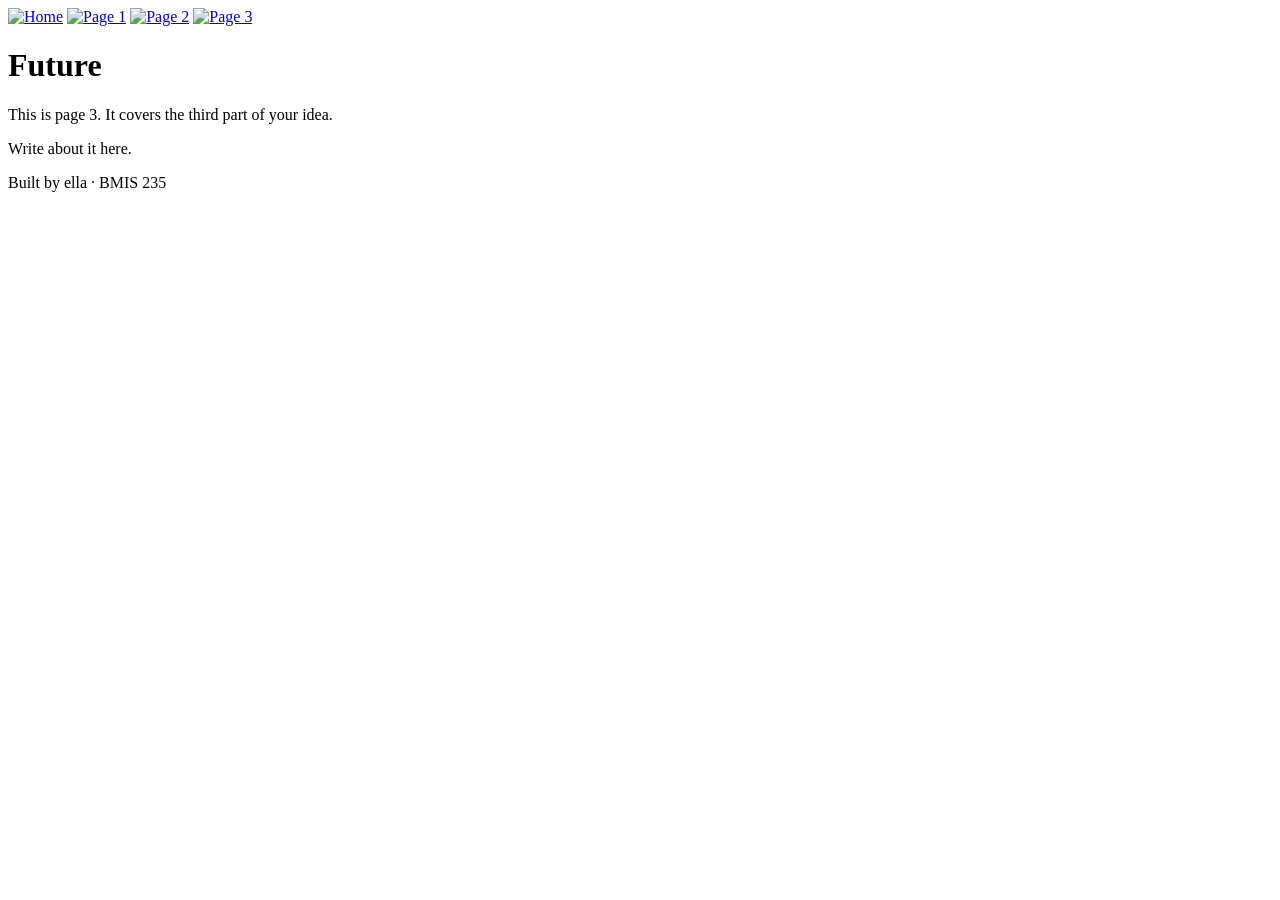
==== future.html @ 3bb549b6 "Update navigation links and heading in future.html" ====
<!DOCTYPE html>
<!--
  Author: ella
  GU username: efirth
  Course: BMIS 235 - HTML-3
-->
<html lang="en">
<head>
<meta charset="utf-8">
<meta name="ella" content="ella">
<title>future</title>

  <!-- this one line connects the page to the stylesheet -->
<link rel="stylesheet" href="styles.css">
</head>
<body>

<!-- ===== MENU ============================================================
     The menu is four links. Each link wraps an image instead of words.
     Build it once on this page, check that every link works,
     then copy the whole <nav> block and paste it over the menu on the
     other three pages, so every page has the exact same menu.
     ===================================================================== -->
<nav>
    <a href="index.html"><img src="img/home.png" alt="Home"></a>
    <a href="spectacle.html"><img src="img/spectacle.png" alt="Page 1"></a>
    <a href="ocean.html"><img src="img/ocean.png" alt="Page 2"></a>
    <a href="future.html"><img src="img/future.png" alt="Page 3"></a>
</nav>

<h1>Future</h1>
<p>This is page 3. It covers the third part of your idea.</p>
<p>Write about it here.</p>

<!-- Footer: fill in your name -->
<footer>Built by ella &middot; BMIS 235</footer>

</body>
</html>
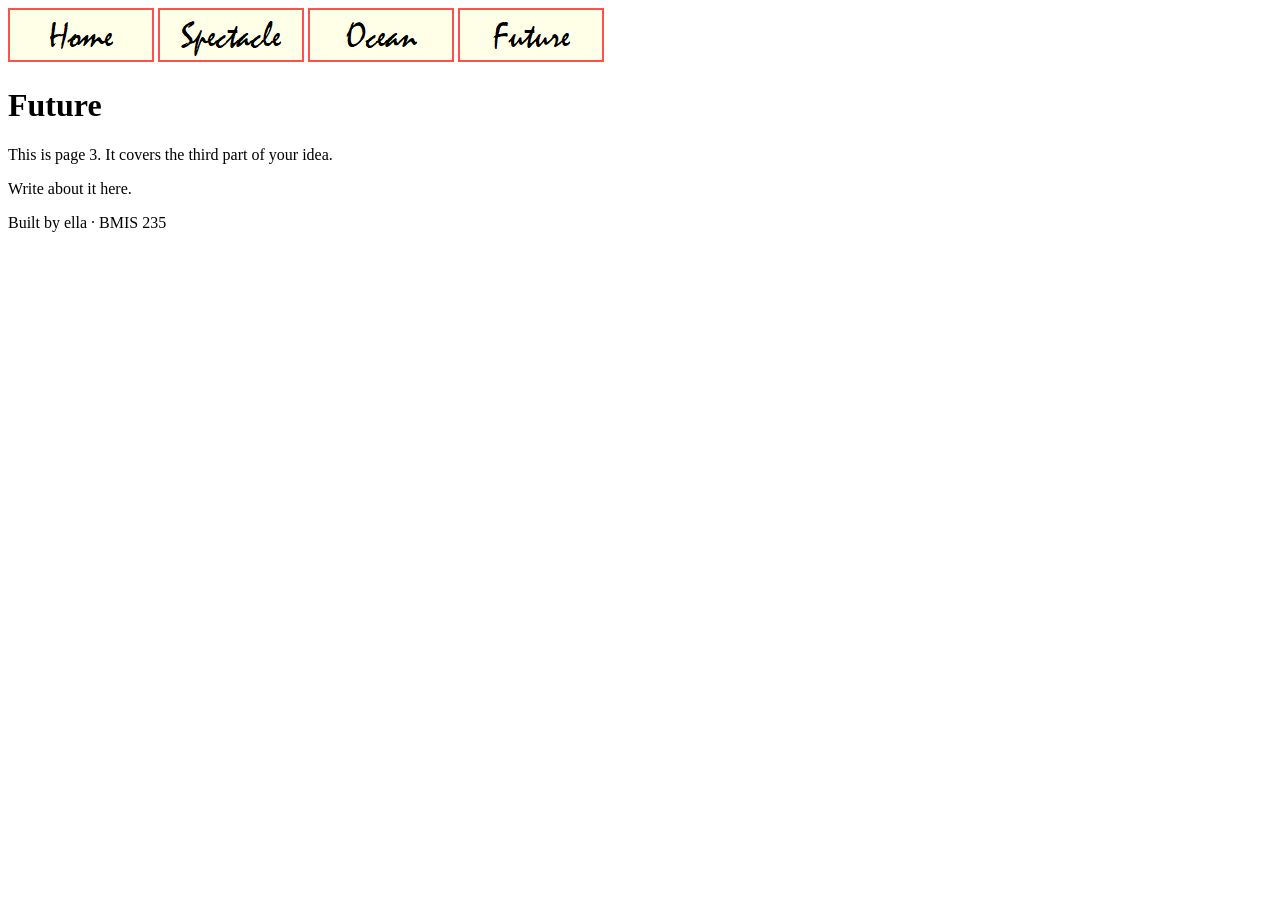
==== commit 8cd4c98f: "Update alt attributes for navigation links" ====
--- a/future.html
+++ b/future.html
@@ -23,9 +23,9 @@
      ===================================================================== -->
 <nav>
     <a href="index.html"><img src="img/home.png" alt="Home"></a>
-    <a href="spectacle.html"><img src="img/spectacle.png" alt="Page 1"></a>
-    <a href="ocean.html"><img src="img/ocean.png" alt="Page 2"></a>
-    <a href="future.html"><img src="img/future.png" alt="Page 3"></a>
+    <a href="spectacle.html"><img src="img/spectacle.png" alt="spectacle"></a>
+    <a href="ocean.html"><img src="img/ocean.png" alt="ocean"></a>
+    <a href="future.html"><img src="img/future.png" alt="future"></a>
 </nav>
 
 <h1>Future</h1>
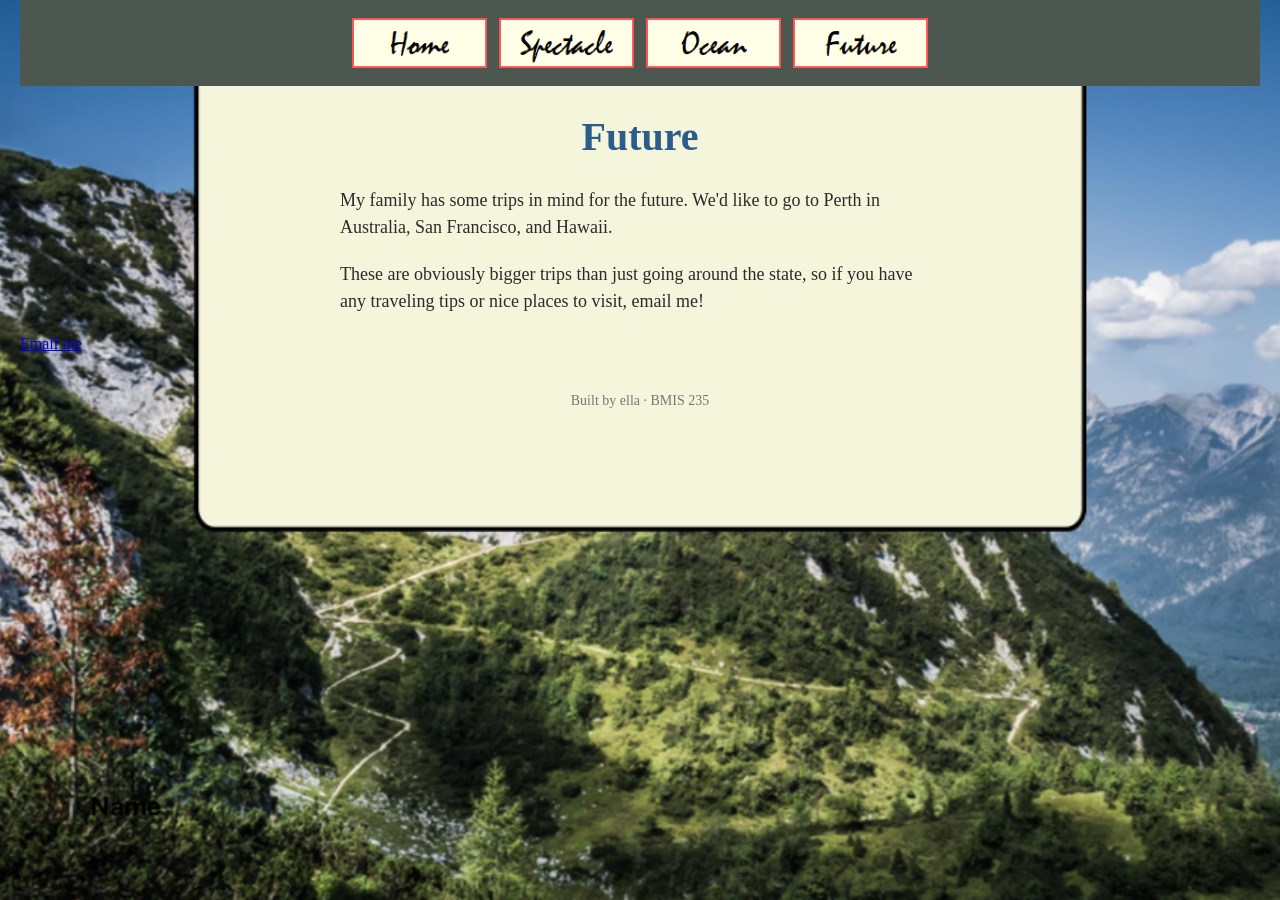
==== commit 1a63ff68: "Update future.html" ====
--- a/future.html
+++ b/future.html
@@ -29,9 +29,11 @@
 </nav>
 
 <h1>Future</h1>
-<p>This is page 3. It covers the third part of your idea.</p>
-<p>Write about it here.</p>
+<p>My family has some trips in mind for the future. We'd like to go to Perth in Australia, San Francisco, and Hawaii.</p>
+<p>These are obviously bigger trips than just going around the state, so if you have any traveling tips or nice places to visit, email me!</p>
 
+<a href="mailto:efirth@zagmail.gonzaga.edu">Email me</a>
+  
 <!-- Footer: fill in your name -->
 <footer>Built by ella &middot; BMIS 235</footer>
 
--- a/styles.css
+++ b/styles.css
@@ -0,0 +1,66 @@
+/* =====================================================================
+   styles.css  ·  YOUR BRAND
+   ---------------------------------------------------------------------
+   This one file is your brand guide. Every page that links to it gets
+   the same font, the same colors and the same spacing.
+   Change a color here once, and every page changes.
+
+   Use the same font and colors you picked for your Excel menu images,
+   so the menu and the pages look like one brand.
+   ===================================================================== */
+
+
+body {
+    font-family: "Kalam", cursive;
+    background-image: url('img/newmountain.png');
+    background-size: cover;
+    background-position: center;
+    background-repeat: no-repeat;
+    background-attachment: fixed;
+    color: #2b2b2b;
+    margin: 0;
+    padding: 0 20px 40px 20px;
+}
+
+/* the menu at the top of every page */
+nav {
+    background-color: #4B574F !important;
+    padding: 14px;
+    text-align: center;
+    width: 100%;
+    box-sizing: border-box;
+}
+
+/* every image inside the menu is forced to the same height.
+   If your images still look different sizes, their WIDTHS are
+   different: go back to Excel and make every cell the same size. */
+nav img {
+    height: 50px;
+    margin: 4px;
+    vertical-align: middle;
+}
+
+/* no underline or border around the image links */
+nav a {
+    text-decoration: none;
+}
+
+h1 {
+    color: #2b5d8c;
+    text-align: center;
+    font-size: 40px;
+}
+
+p {
+    max-width: 600px;
+    margin: 20px auto;
+    font-size: 18px;
+    line-height: 1.5;
+}
+
+footer {
+    text-align: center;
+    font-size: 14px;
+    color: #777777;
+    margin-top: 40px;
+}
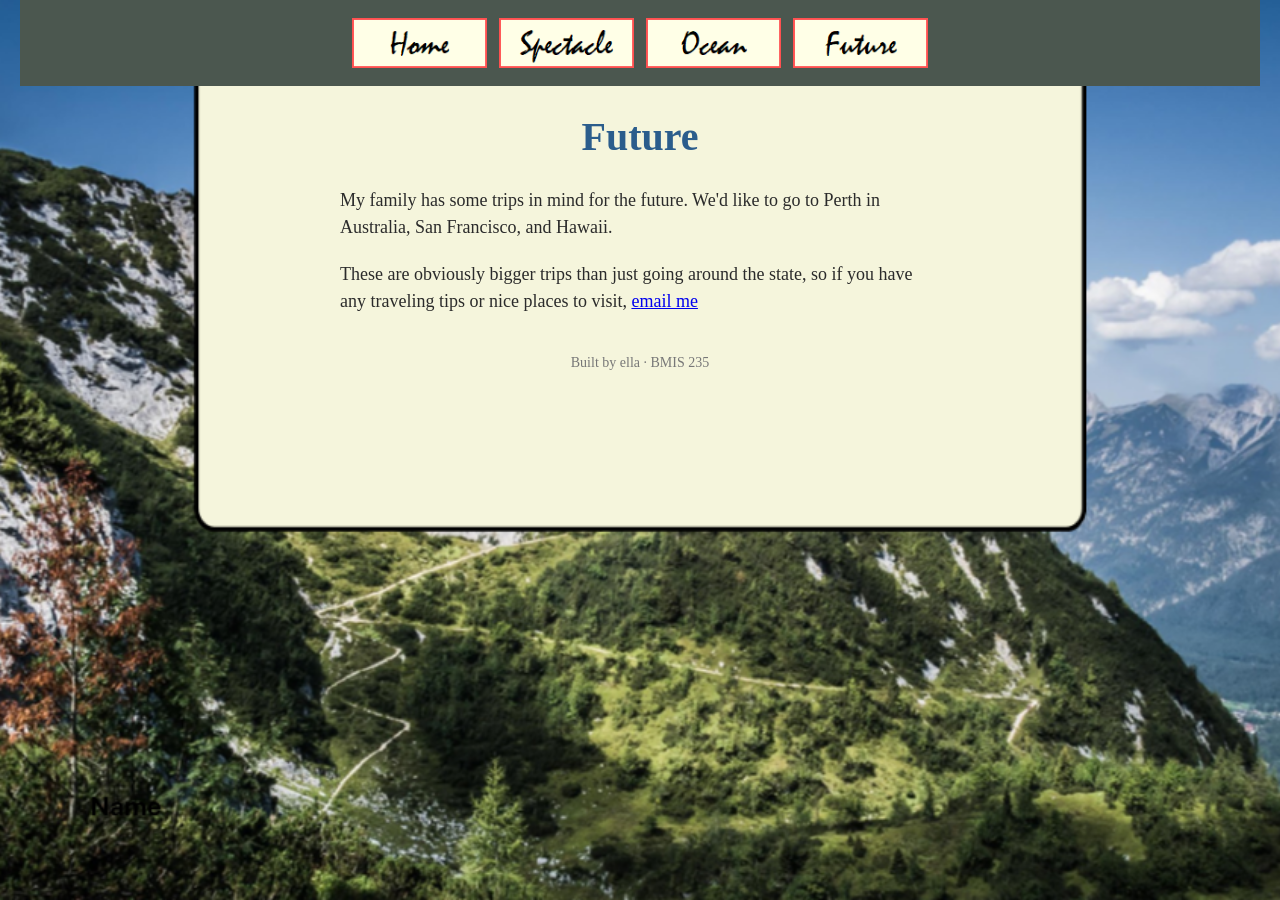
==== commit b71f43ac: "Enhance email contact link in future.html Updated email link in the paragraph for better accessibili" ====
--- a/future.html
+++ b/future.html
@@ -30,9 +30,8 @@
 
 <h1>Future</h1>
 <p>My family has some trips in mind for the future. We'd like to go to Perth in Australia, San Francisco, and Hawaii.</p>
-<p>These are obviously bigger trips than just going around the state, so if you have any traveling tips or nice places to visit, email me!</p>
+<p>These are obviously bigger trips than just going around the state, so if you have any traveling tips or nice places to visit, <a href="mailto:efirth@zagmail.gonzaga.edu">email me</a></p>
 
-<a href="mailto:efirth@zagmail.gonzaga.edu">Email me</a>
   
 <!-- Footer: fill in your name -->
 <footer>Built by ella &middot; BMIS 235</footer>
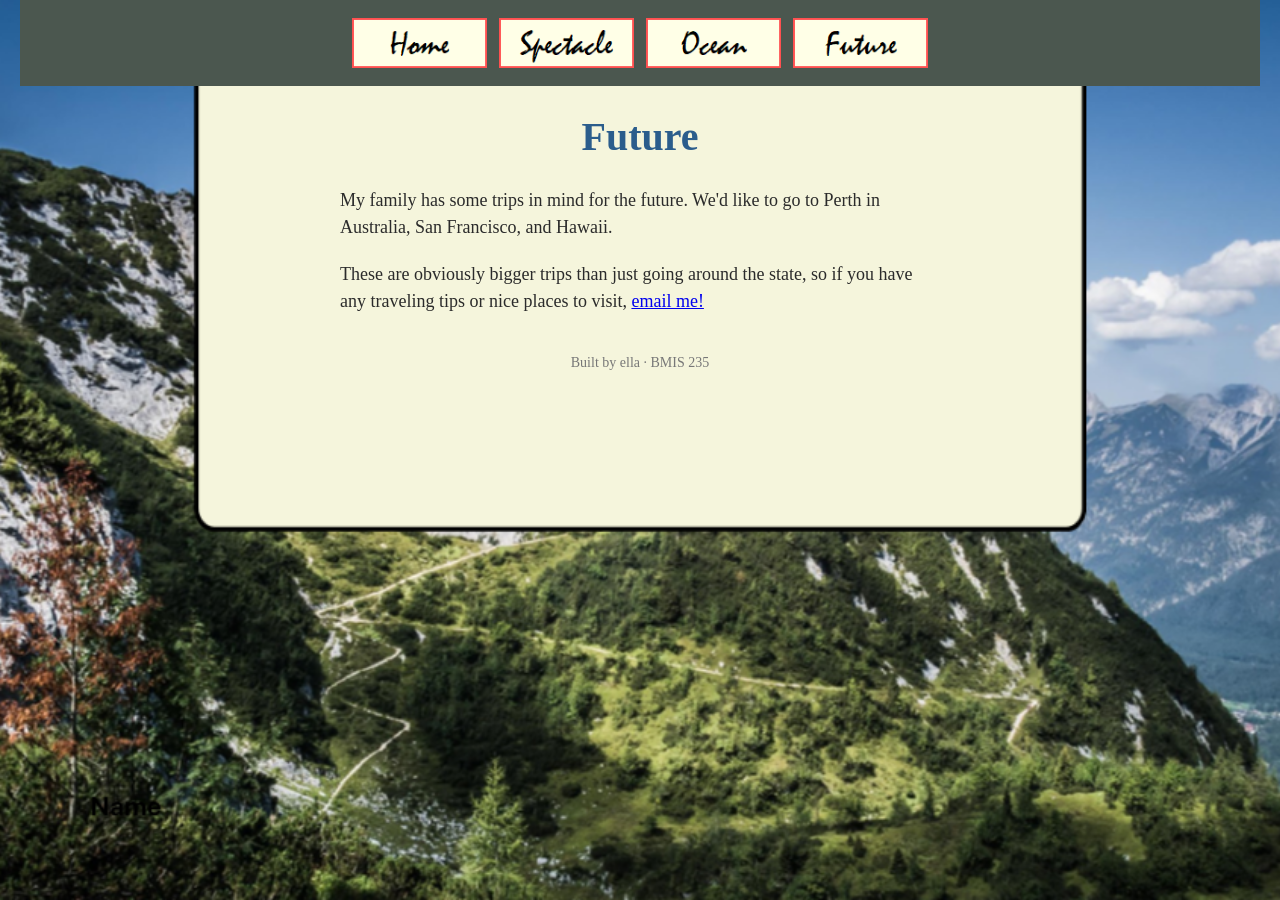
==== commit d0bd82c6: "Update email invitation in future.html" ====
--- a/future.html
+++ b/future.html
@@ -30,7 +30,7 @@
 
 <h1>Future</h1>
 <p>My family has some trips in mind for the future. We'd like to go to Perth in Australia, San Francisco, and Hawaii.</p>
-<p>These are obviously bigger trips than just going around the state, so if you have any traveling tips or nice places to visit, <a href="mailto:efirth@zagmail.gonzaga.edu">email me</a></p>
+<p>These are obviously bigger trips than just going around the state, so if you have any traveling tips or nice places to visit, <a href="mailto:efirth@zagmail.gonzaga.edu">email me!</a></p>
 
   
 <!-- Footer: fill in your name -->
